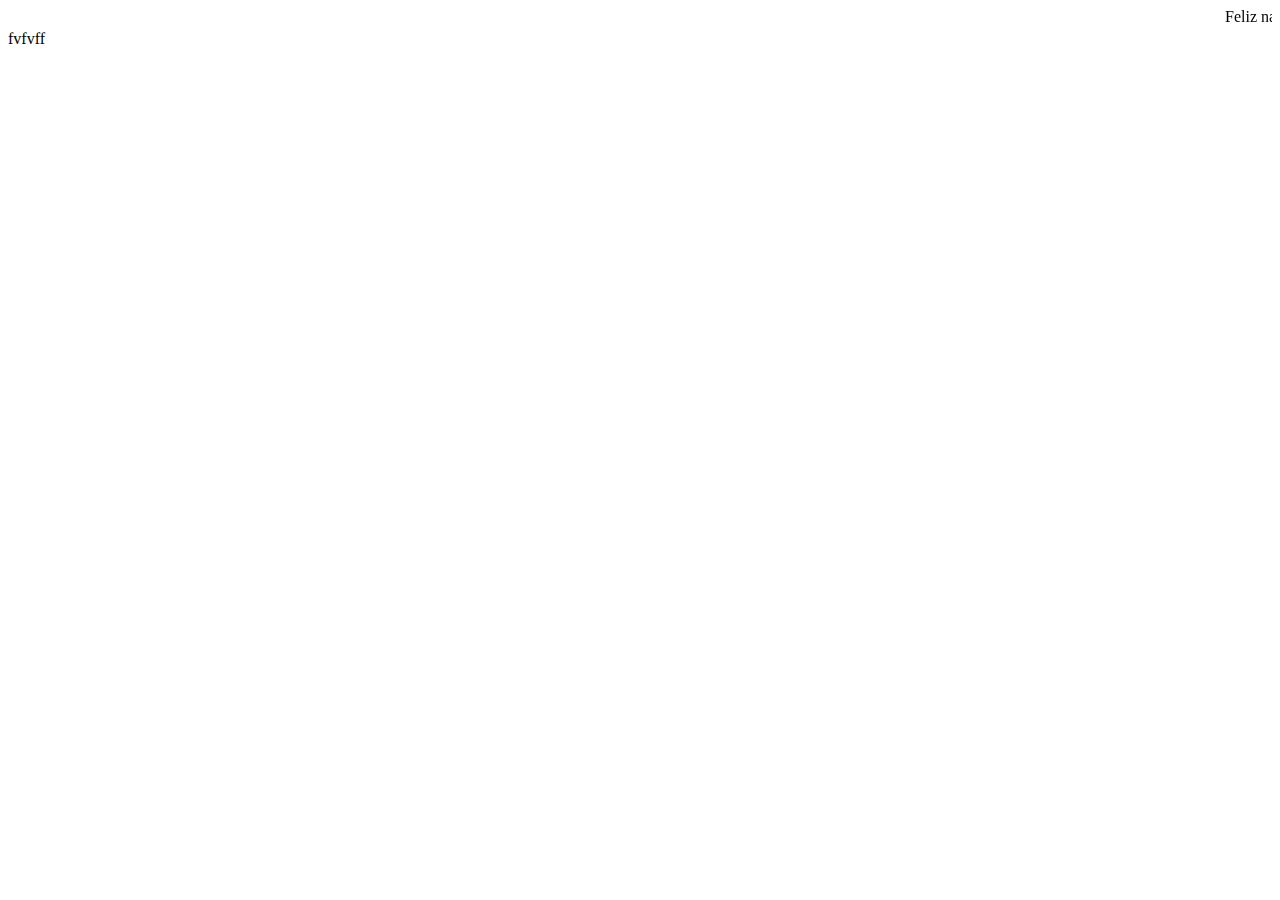
==== site1/index.html @ d330544e "Primeiro" ====
<!DOCTYPE html>
<html lang="en">
<head>
    <meta charset="UTF-8">
    <meta name="viewport" content="width=device-width, initial-scale=1.0">
    <title>Document</title>
</head>
<body>
    <marquee>Feliz navidad </marquee>fvfvff
</body>
</html>
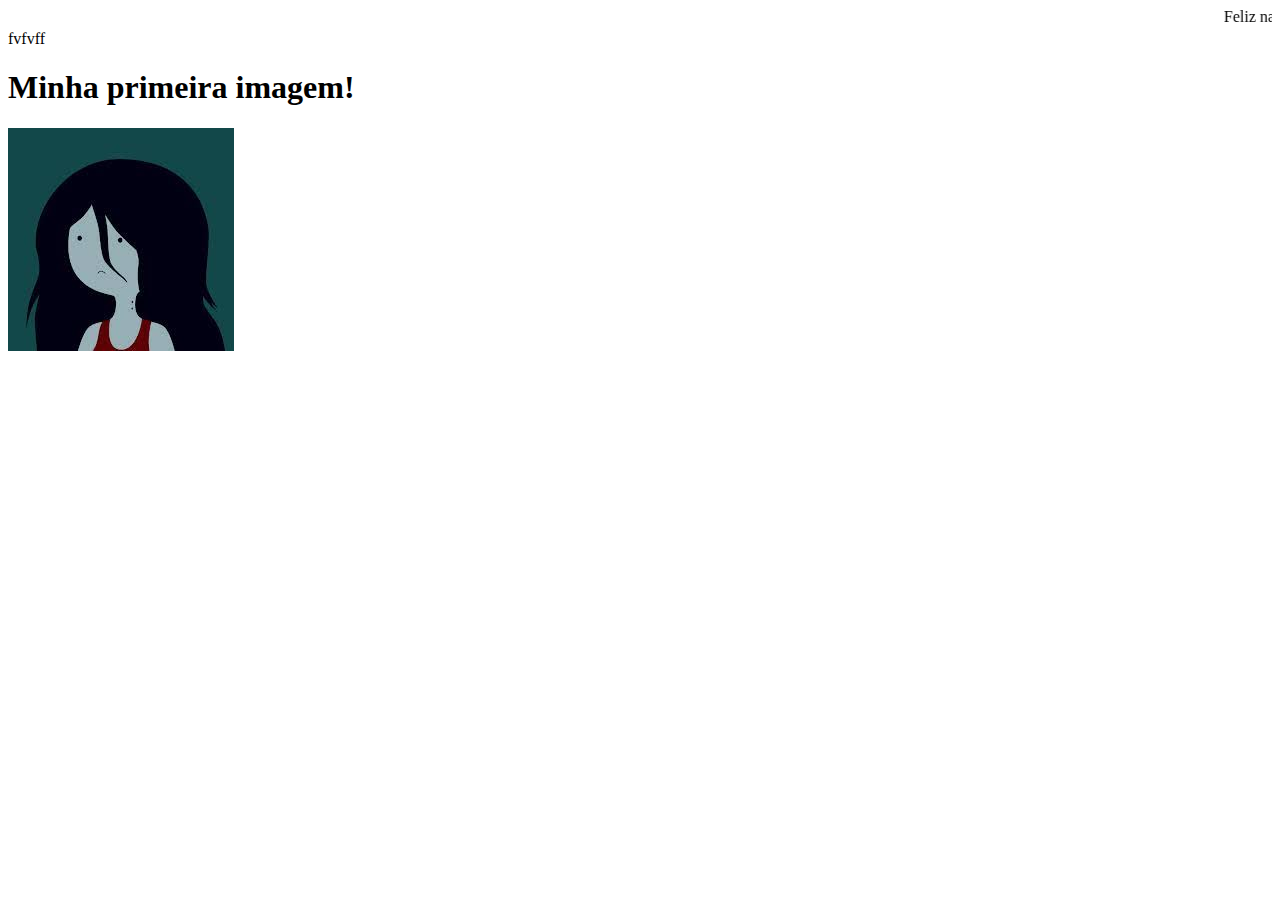
==== commit 162cf108: "Adicionei uma imagem" ====
--- a/site1/index.html
+++ b/site1/index.html
@@ -6,6 +6,8 @@
     <title>Document</title>
 </head>
 <body>
-    <marquee>Feliz navidad </marquee>fvfvff
+        <marquee>Feliz navidad </marquee>fvfvff
+        <h1>Minha primeira imagem!</h1>
+        <img src="img/images.jfif" alt="Descrição da imagem">
 </body>
 </html>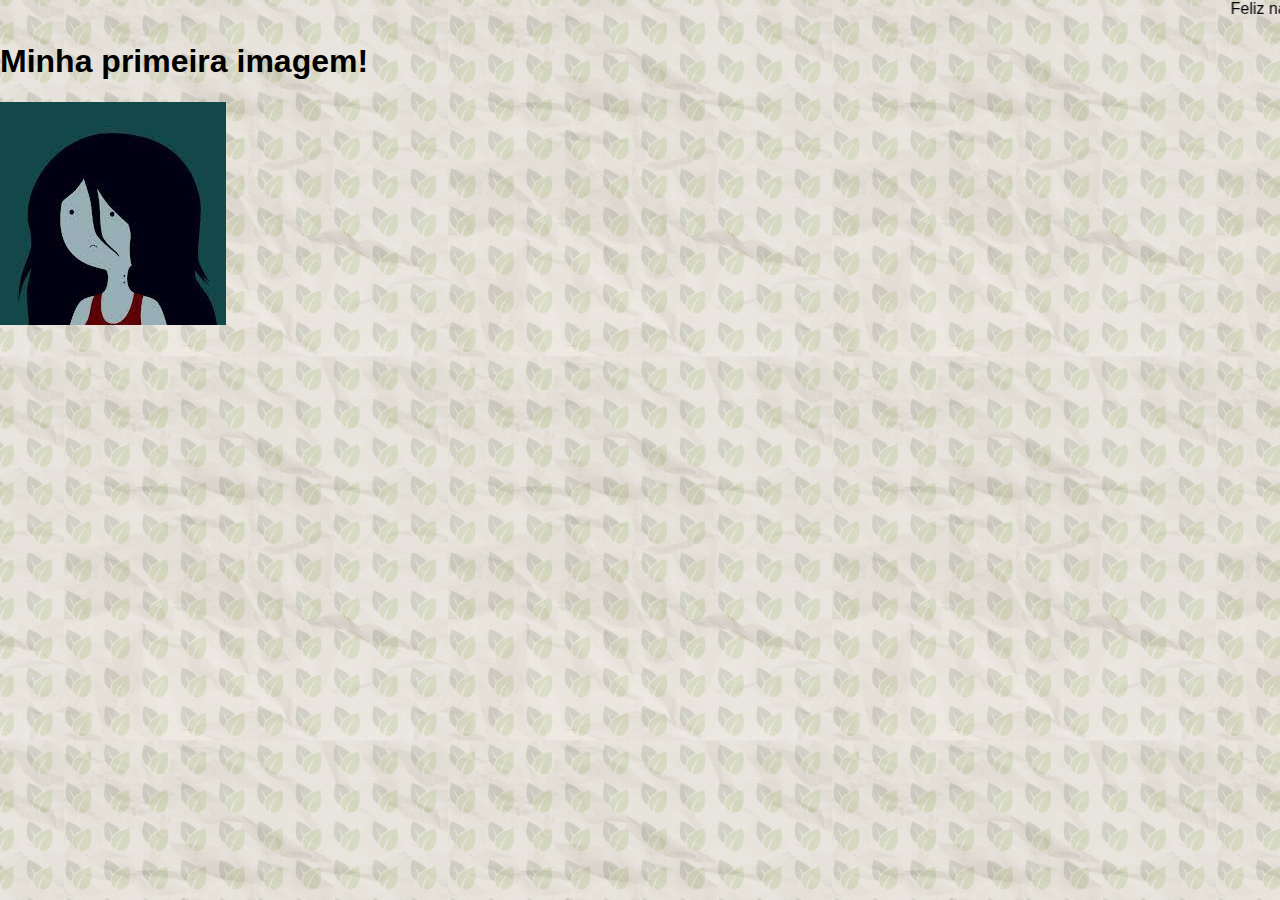
==== commit 5074c451: "Adicionei plano de fundo" ====
--- a/site1/index.html
+++ b/site1/index.html
@@ -4,9 +4,10 @@
     <meta charset="UTF-8">
     <meta name="viewport" content="width=device-width, initial-scale=1.0">
     <title>Document</title>
+    <link rel="stylesheet" href="style/estilo.css">
 </head>
 <body>
-        <marquee>Feliz navidad </marquee>fvfvff
+        <marquee>Feliz navidad </marquee>
         <h1>Minha primeira imagem!</h1>
         <img src="img/images.jfif" alt="Descrição da imagem">
 </body>
--- a/site1/style/estilo.css
+++ b/site1/style/estilo.css
@@ -0,0 +1,11 @@
+body {
+    background-image: url('../img/Backgreen.png'); /* Substitua pelo caminho da sua imagem */
+    background-size: 30%; /* Faz a imagem cobrir toda a área */
+    background-repeat: repeat; /* Evita que a imagem se repita */
+    background-position: center; /* Centraliza a imagem */
+    margin: 0; /* Remove a margem padrão do body */
+    font-family: Arial, sans-serif; /* Fonte padrão para o texto */
+
+    
+}
+
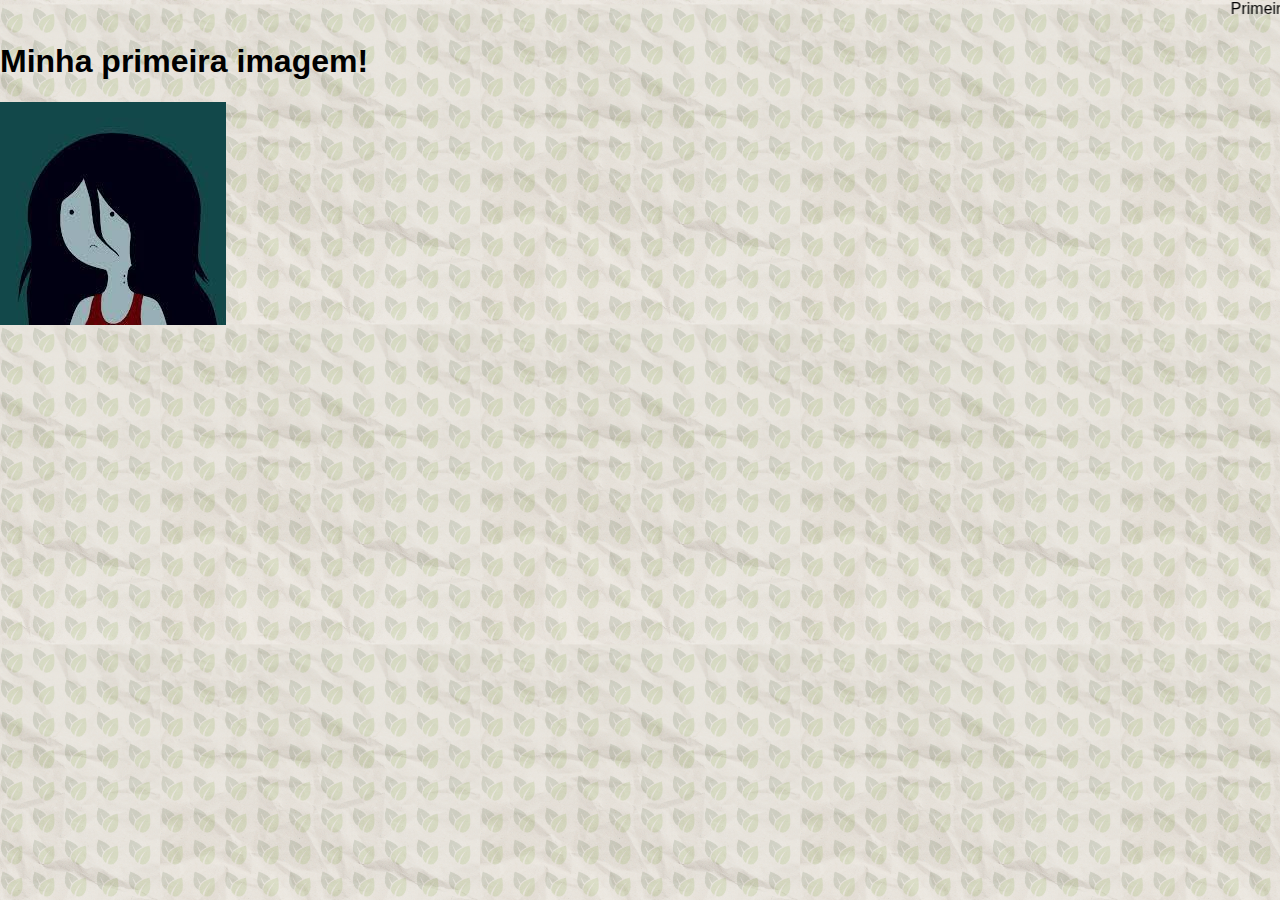
==== commit 4d1717d9: "Alterei o plano de fundo" ====
--- a/site1/index.html
+++ b/site1/index.html
@@ -7,7 +7,7 @@
     <link rel="stylesheet" href="style/estilo.css">
 </head>
 <body>
-        <marquee>Feliz navidad </marquee>
+        <marquee>Primeiro site</marquee>
         <h1>Minha primeira imagem!</h1>
         <img src="img/images.jfif" alt="Descrição da imagem">
 </body>
--- a/site1/style/estilo.css
+++ b/site1/style/estilo.css
@@ -1,6 +1,6 @@
 body {
     background-image: url('../img/Backgreen.png'); /* Substitua pelo caminho da sua imagem */
-    background-size: 30%; /* Faz a imagem cobrir toda a área */
+    background-size: 25%; /* Faz a imagem cobrir toda a área */
     background-repeat: repeat; /* Evita que a imagem se repita */
     background-position: center; /* Centraliza a imagem */
     margin: 0; /* Remove a margem padrão do body */
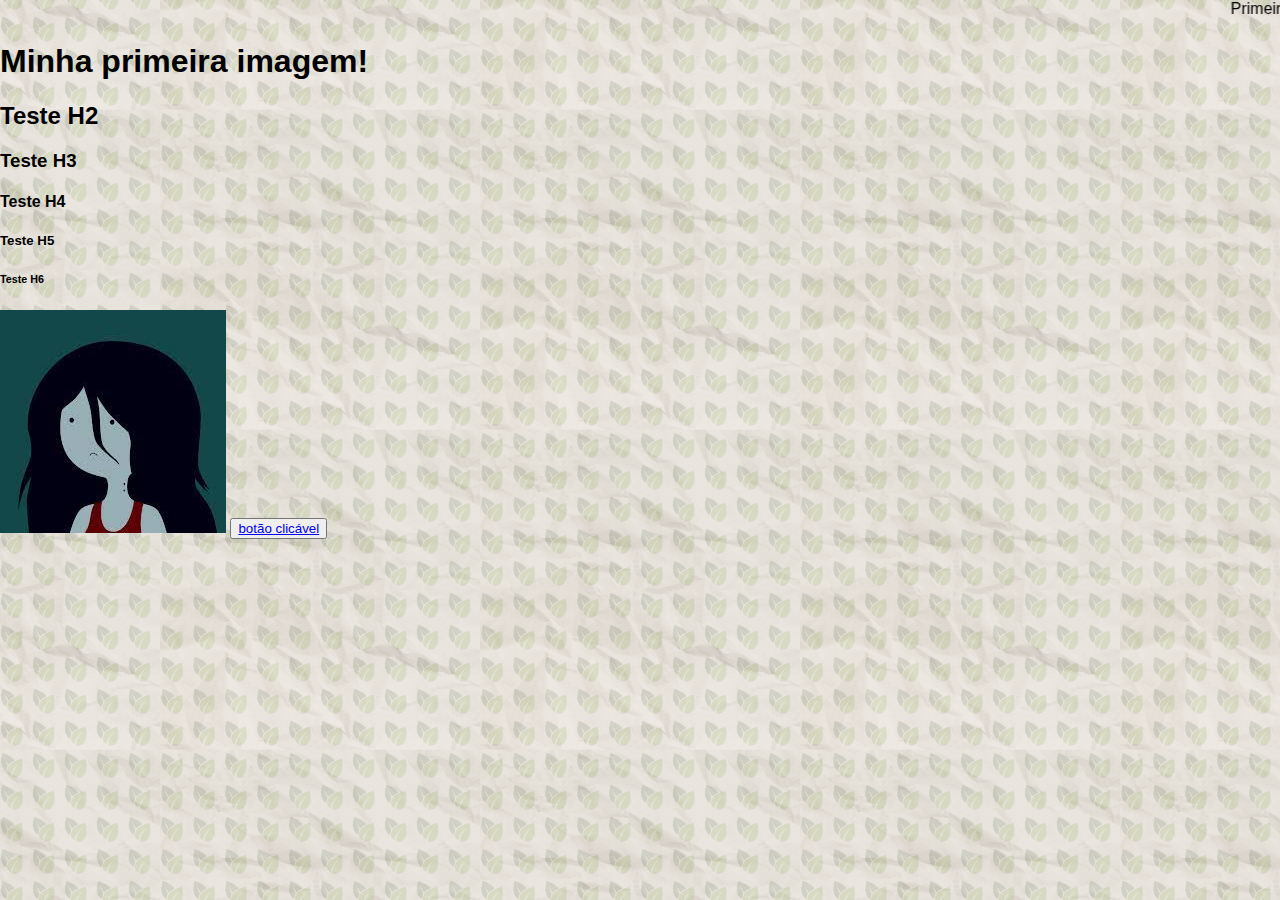
==== commit 2346e2c8: "Testando tags" ====
--- a/site1/index.html
+++ b/site1/index.html
@@ -9,6 +9,14 @@
 <body>
         <marquee>Primeiro site</marquee>
         <h1>Minha primeira imagem!</h1>
+        <h2> Teste H2 </h2>
+        <h3> Teste H3 </h3>
+        <h4> Teste H4 </h4>
+        <h5> Teste H5 </h5>
+        <h6> Teste H6 </h6>
         <img src="img/images.jfif" alt="Descrição da imagem">
-</body>
+        
+        <button> <a href="https://www.linkedin.com/pulse/html-para-iniciantes-aprenda-criar-sua-primeira-da-gomes-dos-santos/">botão clicável</a> </button>
+
+    </body>
 </html>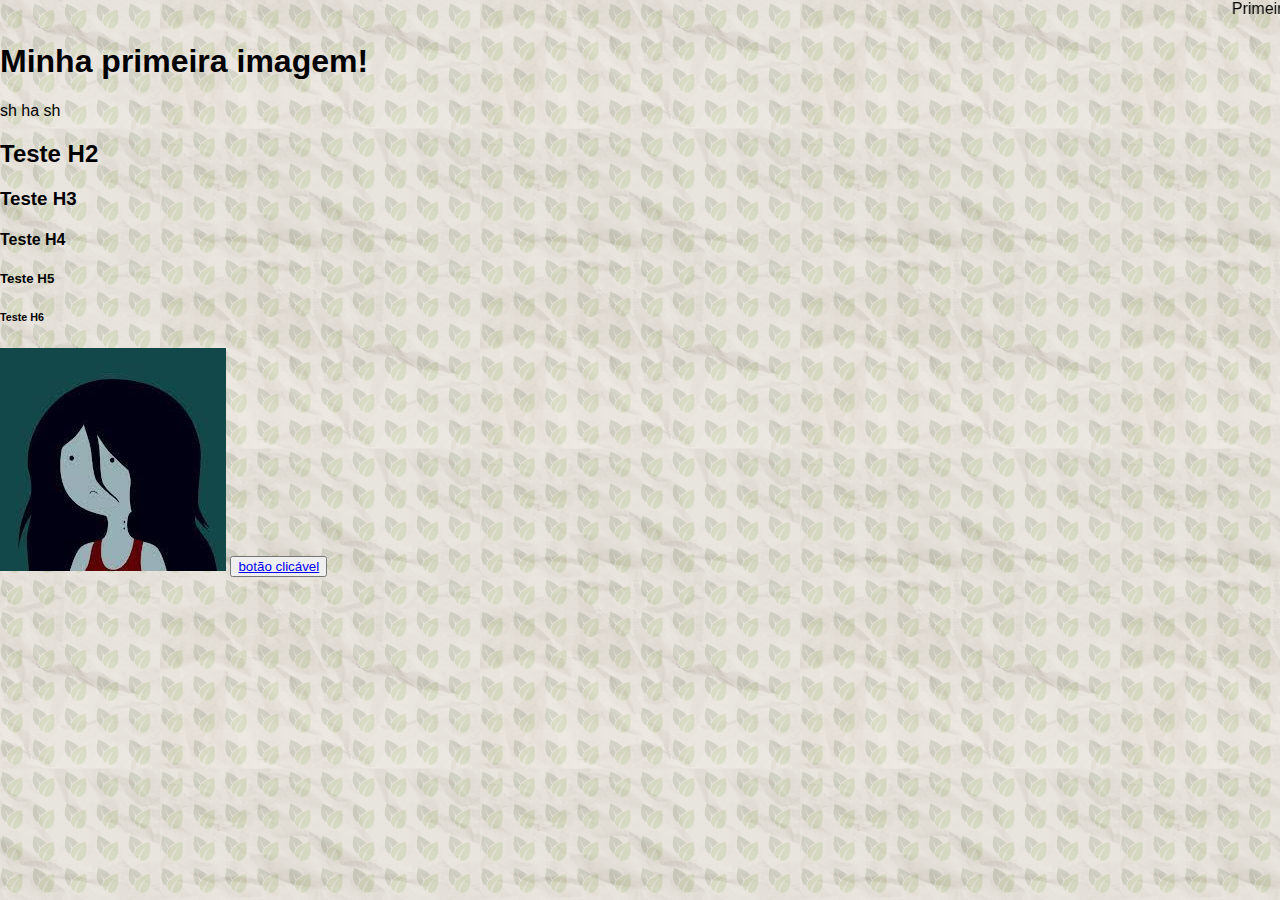
==== commit 53f87760: "Testando TAGS" ====
--- a/site1/index.html
+++ b/site1/index.html
@@ -9,6 +9,7 @@
 <body>
         <marquee>Primeiro site</marquee>
         <h1>Minha primeira imagem!</h1>
+        <p>sh ha sh</p>
         <h2> Teste H2 </h2>
         <h3> Teste H3 </h3>
         <h4> Teste H4 </h4>
